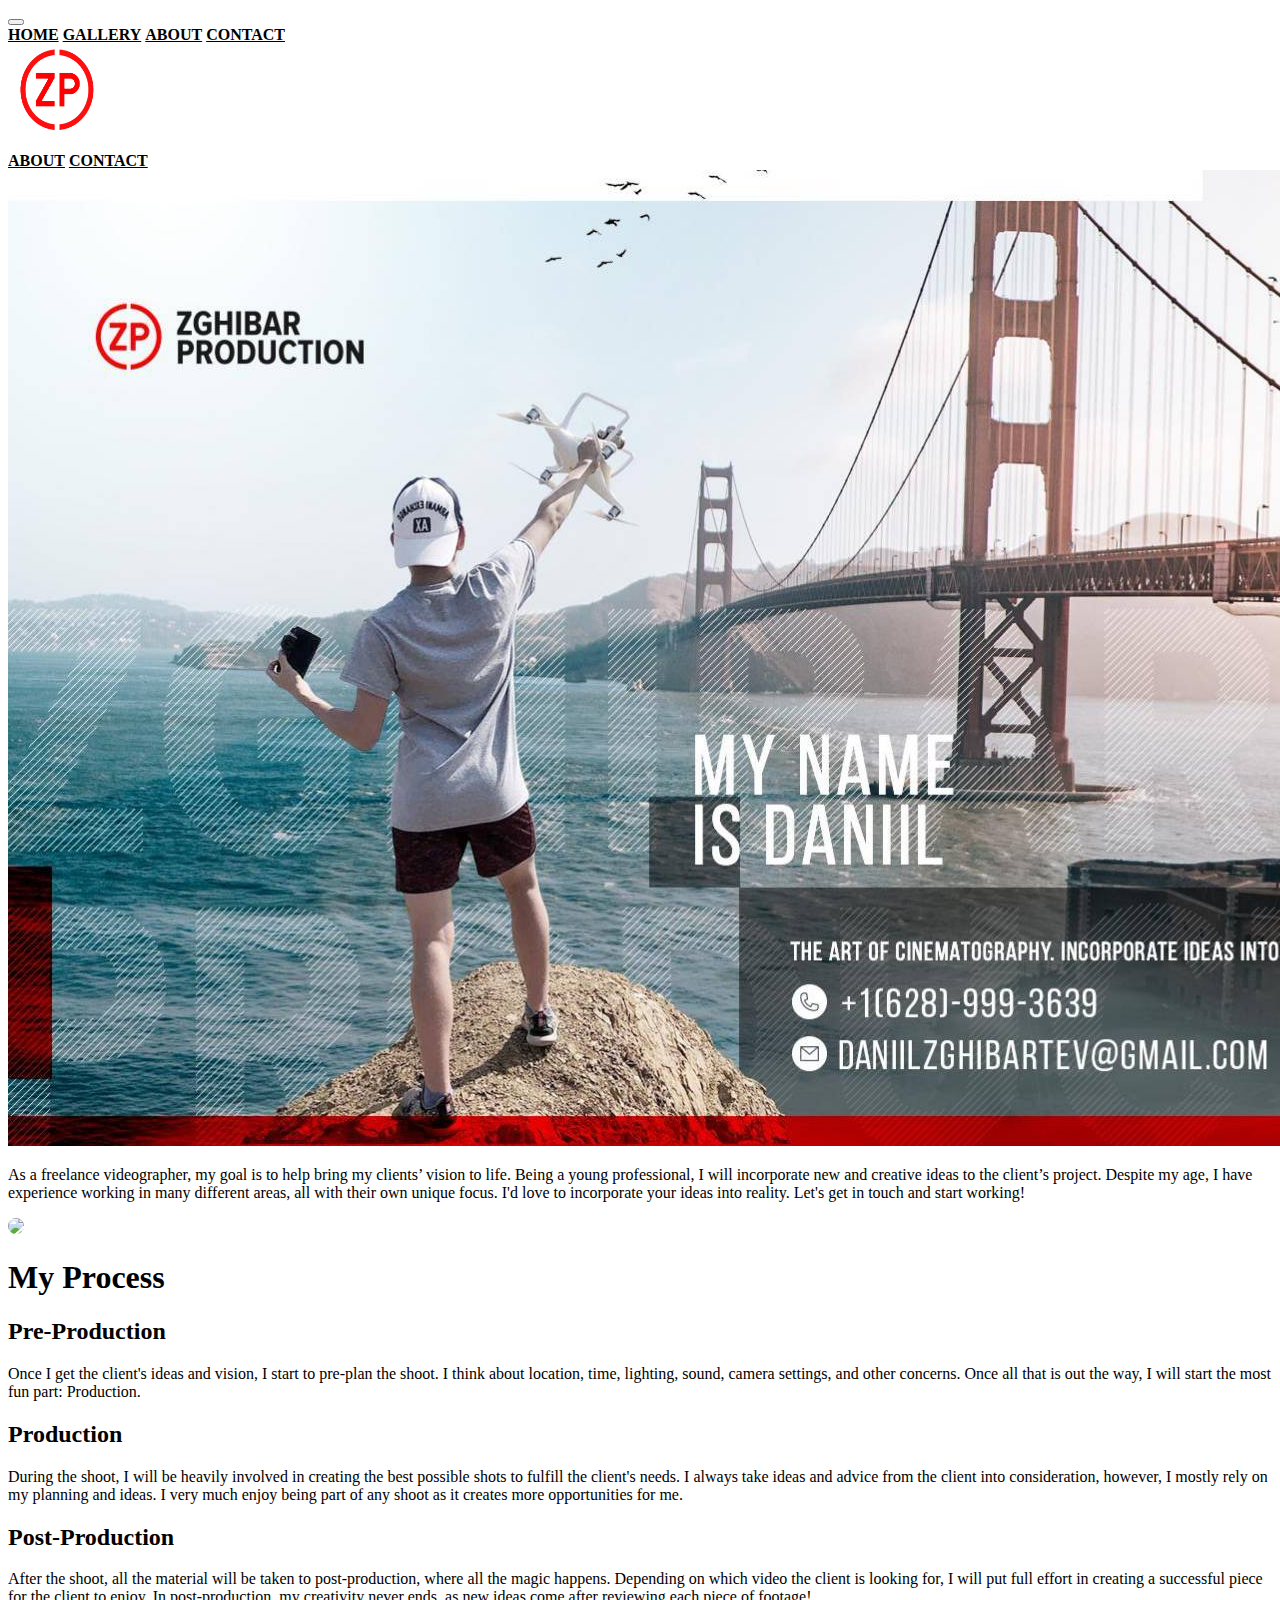
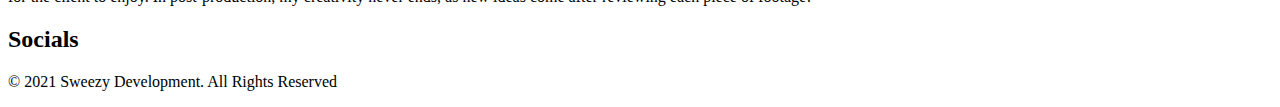
==== index.html @ af08205f "added text to homepage" ====
<!DOCTYPE html>
<html lang="en">
    <head>
        <meta charset="utf-8">
        <meta name="viewport" content="width=device-width, initial-scale=1">
        <!--favicon-->
        <link rel="shortcut icon" type="image/png" href="img/Logo.png">
        <!--Bootstrap CSS -->
        <link rel="stylesheet" href="https://use.fontawesome.com/releases/v5.15.3/css/all.css" integrity="sha384-SZXxX4whJ79/gErwcOYf+zWLeJdY/qpuqC4cAa9rOGUstPomtqpuNWT9wdPEn2fk" crossorigin="anonymous">
        <link href="https://cdn.jsdelivr.net/npm/bootstrap@5.0.1/dist/css/bootstrap.min.css" rel="stylesheet" integrity="sha384-+0n0xVW2eSR5OomGNYDnhzAbDsOXxcvSN1TPprVMTNDbiYZCxYbOOl7+AMvyTG2x" crossorigin="anonymous">
        <link rel="stylesheet" href="styles.css"/>
        <title>ZGHIBAR PRODUCTION</title>
    </head>
    <body>
        <nav id="mainNavbar" class="navbar navbar-expand-lg navbar-light py-0 mt-0 fixed-top">
            <button class="navbar-toggler" type="button" data-bs-toggle="collapse" data-bs-target="#navbarNavAltMarkup" aria-controls="navbarNavAltMarkup" aria-expanded="false" aria-label="Toggle navigation">
                <span class="navbar-toggler-icon"></span>
            </button>
            <div class="collapse navbar-collapse justify-content-end mx-auto" id="navbarNavAltMarkup">
                <div class="navbar-nav test">
                    <a class="nav-link" href="index.html">HOME</a>
                    <a class="nav-link" href="gallery.html">GALLERY</a>
                    <a class="nav-link d-lg-none" href="about.html">ABOUT</a>
                    <a class="nav-link d-lg-none" href="contact.html">CONTACT</a>  
                    
                </div>
            </div>
            <a class="navbar-brand mx-auto px-5" href="index.html">
                <img class="img-fluid" src="img/Logo.png" width="100px" height="100px">
            </a>
            <div class="navbar-collapse collapse">
                <div class="nav navbar-nav ml-auto">
                    <a class="nav-link" href="about.html">ABOUT</a>
                    <a class="nav-link" href="contact.html">CONTACT</a>                    
                </div>
            </div>
            <div class="d-lg-none navbar-toggler" style="border:none;">
                <span class="navbar-toggler-icon" style="visibility: hidden;"></span>
            </div>
        </nav>
        <!-- <div class="container-fluid px-0 contain parallax" style="background-color: aliceblue;">
            <div class="spacer1">
                <div class="row">
                    <div class="col">
                            <a href="#" target="#" class="btn rawbutton">Portfolio</a>
                    </div>
                </div>
            </div>
        </div> -->
        <img class="img-fluid" src="img/1600x976.jpg">
        <div class="container-fluid heading mt-5">
            <div class="row">
                <div class="col-md-9 col-12 text-center order-2">
                    <p>As a freelance videographer, my goal is to help bring my clients’ vision to life. Being a young professional, I will incorporate new and creative ideas to the client’s project. Despite my age, I have experience working in many different areas, all with their own unique focus. I'd love to incorporate your ideas into reality. Let's get in touch and start working!</p>
                </div>
                <div class="col-md-3 col-12 text-center order-1 mb-5">
                    <img class="img-fluid" style="border-radius: 50%;" width="300" src="https://img1.wsimg.com/isteam/ip/7cdf23d9-2dba-4257-8814-dbc3f72eb1b2/ig_18224212285000982.jpg/:/cr=t:0%25,l:0%25,w:100%25,h:100%25/rs=w:800,h:800,cg:true">
                </div>
            </div>
        </div>
        <div class="container-fluid text-center mt-3">
            <h1>My Process</h1>
            <div class="row">
                <div class="col-12 col-md-4">
                    <h2>Pre-Production</h2>
                    <p>Once I get the client's ideas and vision, I start to pre-plan the shoot. I think about location, time, lighting, sound, camera settings, and other concerns. Once all that is out the way, I will start the most fun part: Production. </p>
                </div>
                <div class="col-12 col-md-4">
                    <h2>Production</h2>
                    <p>During the shoot, I will be heavily involved in creating the best possible shots to fulfill the client's needs. I always take ideas and advice from the client into consideration, however, I mostly rely on my planning and ideas. I very much enjoy being part of any shoot as it creates more opportunities for me.</p>
                </div>
                <div class="col-12 col-md-4">
                    <h2>Post-Production</h2>
                    <p>After the shoot, all the material will be taken to post-production, where all the magic happens. Depending on which video the client is looking for, I will put full effort in creating a successful piece for the client to enjoy. In post-production, my creativity never ends, as new ideas come after reviewing each piece of footage!</p>
                </div>
            </div>
        </div>
        <footer class="container-fluid text-center bg-secondary">
            <div class="row text-center">
                <div class="col-12">
                    <h2>Socials</h2> 
                    <a class="text-dark" href="https://www.instagram.com/zghibarproduction/?hl=en" target="blank"><i class="fab fa-instagram fa-2x"></i></a>
                    <a class="text-dark" href="https://www.tiktok.com/@zghibarproduction" target="blank"><i class="fab fa-tiktok fa-2x"></i></a> 
                    <a class="text-dark" href="https://www.youtube.com/channel/UCkbkueTZ_IdXiA-SVlp3xdw" target="blank"><i class="fab fa-youtube fa-2x"></i></a> 
                    <a class="text-dark" href="https://www.linkedin.com/in/daniil-zghibartev-b671791b6/" target="blank"><i class="fab fa-linkedin fa-2x"></i></a> 
                </div>
            </div>
            <div class="row">
                <div class="col-3"></div>
                <div class="col-6 mt-5">
                    <p>© 2021 Sweezy Development. All Rights Reserved</p>
                </div>
                <div class="col-3"></div>
            </div>
        </footer>
    <script src="https://code.jquery.com/jquery-3.3.1.slim.min.js" integrity="sha384-q8i/X+965DzO0rT7abK41JStQIAqVgRVzpbzo5smXKp4YfRvH+8abtTE1Pi6jizo" crossorigin="anonymous"></script>
    <script src="https://cdn.jsdelivr.net/npm/@popperjs/core@2.9.2/dist/umd/popper.min.js" integrity="sha384-IQsoLXl5PILFhosVNubq5LC7Qb9DXgDA9i+tQ8Zj3iwWAwPtgFTxbJ8NT4GN1R8p" crossorigin="anonymous"></script>
    <script src="https://cdn.jsdelivr.net/npm/bootstrap@5.0.2/dist/js/bootstrap.min.js" integrity="sha384-cVKIPhGWiC2Al4u+LWgxfKTRIcfu0JTxR+EQDz/bgldoEyl4H0zUF0QKbrJ0EcQF" crossorigin="anonymous"></script>
    <script>
        $(function () {
            $(document).scroll(function () {
                var $nav = $("#mainNavbar");
                $nav.toggleClass("scrolled", $(this).scrollTop() > $nav.height()-100);
            });
        });
    </script>
    <script src="script.js"></script>    
    </body>
</html>
---- styles.css ----
#mainNavbar {
    font-size: 1rem;
    font-weight: 400;
    background-color: transparent
}

#mainNavbar .navbar-brand {
    color: #ea1c2c;
    font-size: 2rem;
}
#mainNavbar .nav-link {
    color: black;
    font-weight: 600;
}

#mainNavbar .nav-link:hover {
    color: #ea1c2c;
}

#mainNavbar.scrolled {
    background: #ffffff;
    transition: background 500ms;
}
/* test {
    color: black;
}
#mainNavBar test.scrolled {
    color: white;
} */

.spacer1 {
    height: 976px;
    display: flex;
    justify-content: center;
    align-items: center;
    /* background-color: rgba(0, 0, 0, 0.65); */
}
.parallax {
    /* The image used */
    background-image: url(img/1600x976.jpg);
    /* Full height */
    /* width: 100%;
    height: 100vh; */
    /* Create the parallax scrolling effect */
    /* background-attachment: fixed;
    background-position: center center;
    background-repeat: no-repeat;
    background-size: cover;
    background-color: #464646;
     */
    background-attachment: fixed;
    background-repeat:no-repeat;
    background-size:contain;
    /* background-size: ; */
    background-position:center center;
}
.rawbutton {
    border-radius: 40px;
    border-width: 4px;
    padding: 14px 60px;
    border-color: white;
    color: white;
    background-color: transparent;
}
/* .heading {
    margin-top: 100px;
} */

@media (max-width: 576px) {
    .spacer1 {
        height: 500px;
    }
    .parallax {
        background-attachment: fixed;
    }
}

@media (max-width: 767px) {
    .spacer1 {
        height: 670px;
    }
}

@media (max-width: 960px) {
    .spacer1 {
        height: 900px;
    }
}
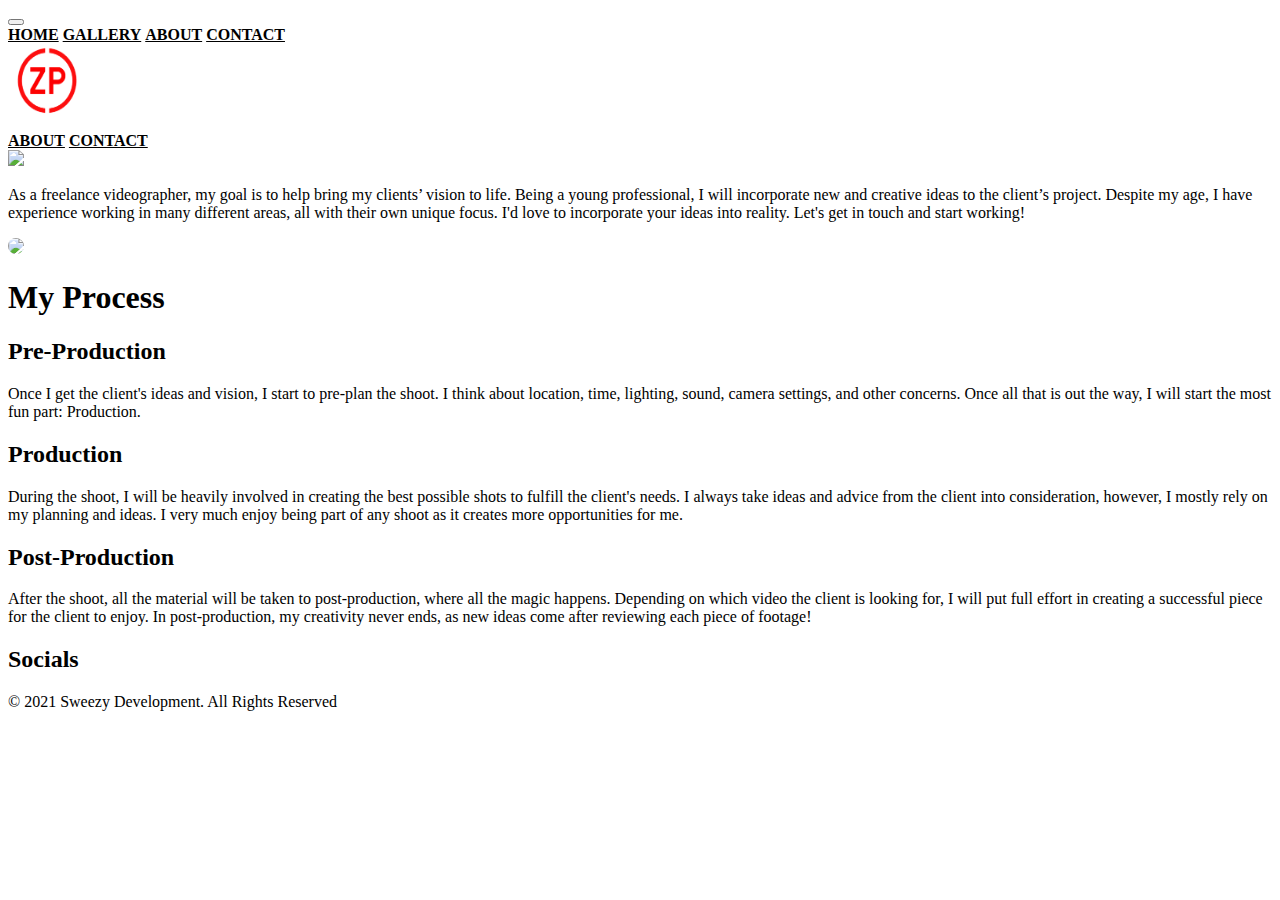
==== commit b1e33c52: "added new images" ====
--- a/index.html
+++ b/index.html
@@ -26,7 +26,7 @@
                 </div>
             </div>
             <a class="navbar-brand mx-auto px-5" href="index.html">
-                <img class="img-fluid" src="img/Logo.png" width="100px" height="100px">
+                <img class="img-fluid" src="img/Logo.png" width="80px" height="80px">
             </a>
             <div class="navbar-collapse collapse">
                 <div class="nav navbar-nav ml-auto">
@@ -47,7 +47,7 @@
                 </div>
             </div>
         </div> -->
-        <img class="img-fluid" src="img/1600x976.jpg">
+        <img class="img-fluid" src="img/landingpage.png">
         <div class="container-fluid heading mt-5">
             <div class="row">
                 <div class="col-md-9 col-12 text-center order-2">
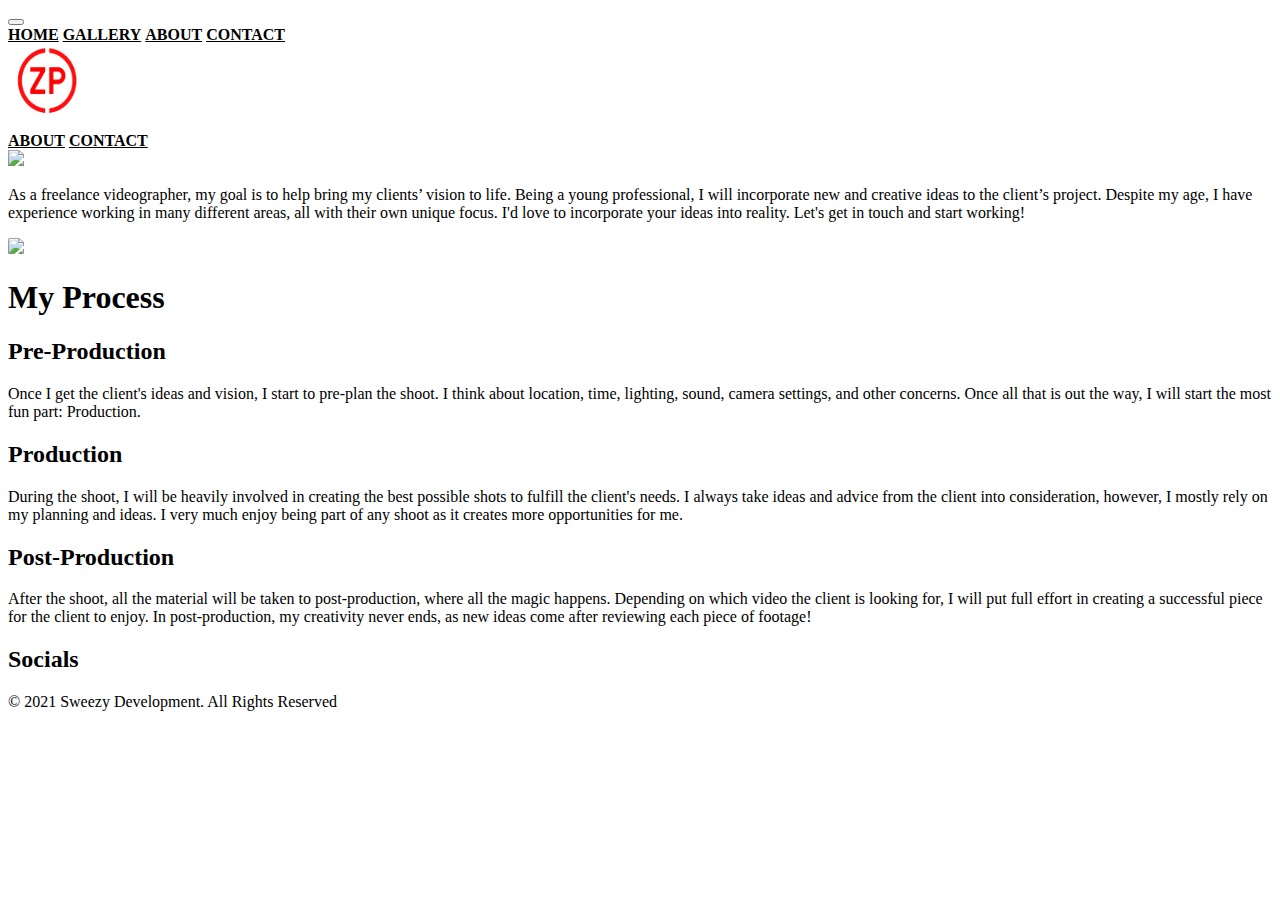
==== commit 9d6a3cf6: "fixed landing page" ====
--- a/index.html
+++ b/index.html
@@ -47,14 +47,14 @@
                 </div>
             </div>
         </div> -->
-        <img class="img-fluid" src="img/landingpage.png">
+        <img class="img-fluid" src="img/landingpage.jpg">      
         <div class="container-fluid heading mt-5">
             <div class="row">
                 <div class="col-md-9 col-12 text-center order-2">
                     <p>As a freelance videographer, my goal is to help bring my clients’ vision to life. Being a young professional, I will incorporate new and creative ideas to the client’s project. Despite my age, I have experience working in many different areas, all with their own unique focus. I'd love to incorporate your ideas into reality. Let's get in touch and start working!</p>
                 </div>
                 <div class="col-md-3 col-12 text-center order-1 mb-5">
-                    <img class="img-fluid" style="border-radius: 50%;" width="300" src="https://img1.wsimg.com/isteam/ip/7cdf23d9-2dba-4257-8814-dbc3f72eb1b2/ig_18224212285000982.jpg/:/cr=t:0%25,l:0%25,w:100%25,h:100%25/rs=w:800,h:800,cg:true">
+                    <img class="img-fluid" style="border-radius: 10%; width: 300px;" src="img/danil1.jpg">
                 </div>
             </div>
         </div>
@@ -100,7 +100,7 @@
         $(function () {
             $(document).scroll(function () {
                 var $nav = $("#mainNavbar");
-                $nav.toggleClass("scrolled", $(this).scrollTop() > $nav.height()-100);
+                $nav.toggleClass("scrolled", $(this).scrollTop() > $nav.height()-50);
             });
         });
     </script>
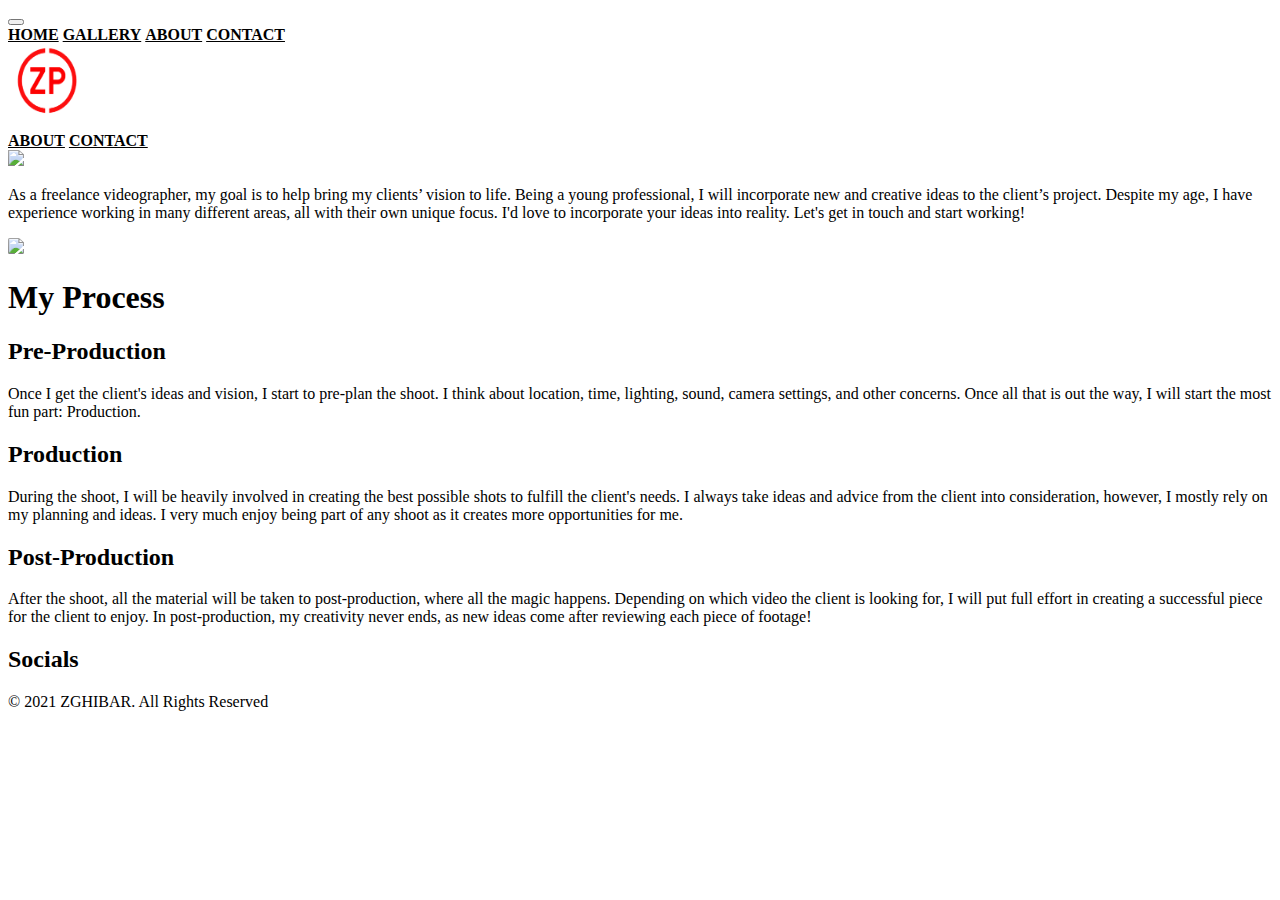
==== commit 158df808: "updated footer" ====
--- a/index.html
+++ b/index.html
@@ -54,7 +54,7 @@
                     <p>As a freelance videographer, my goal is to help bring my clients’ vision to life. Being a young professional, I will incorporate new and creative ideas to the client’s project. Despite my age, I have experience working in many different areas, all with their own unique focus. I'd love to incorporate your ideas into reality. Let's get in touch and start working!</p>
                 </div>
                 <div class="col-md-3 col-12 text-center order-1 mb-5">
-                    <img class="img-fluid" style="border-radius: 10%; width: 300px;" src="img/danil1.jpg">
+                    <img class="img-fluid" style="border-radius: 10%; width: 300px;" src="img/danil.jpg">
                 </div>
             </div>
         </div>
@@ -83,12 +83,14 @@
                     <a class="text-dark" href="https://www.tiktok.com/@zghibarproduction" target="blank"><i class="fab fa-tiktok fa-2x"></i></a> 
                     <a class="text-dark" href="https://www.youtube.com/channel/UCkbkueTZ_IdXiA-SVlp3xdw" target="blank"><i class="fab fa-youtube fa-2x"></i></a> 
                     <a class="text-dark" href="https://www.linkedin.com/in/daniil-zghibartev-b671791b6/" target="blank"><i class="fab fa-linkedin fa-2x"></i></a> 
+                    <a class="text-dark" href="mailto: zghibarproduction@gmail.com"><i class="far fa-envelope fa-2x"></i></a>
+                    <a class="text-dark" href="(628)-999-3639"><i class="fas fa-phone-square fa-2x"></i></a>
                 </div>
             </div>
             <div class="row">
                 <div class="col-3"></div>
                 <div class="col-6 mt-5">
-                    <p>© 2021 Sweezy Development. All Rights Reserved</p>
+                    <p>© 2021 ZGHIBAR. All Rights Reserved</p>
                 </div>
                 <div class="col-3"></div>
             </div>
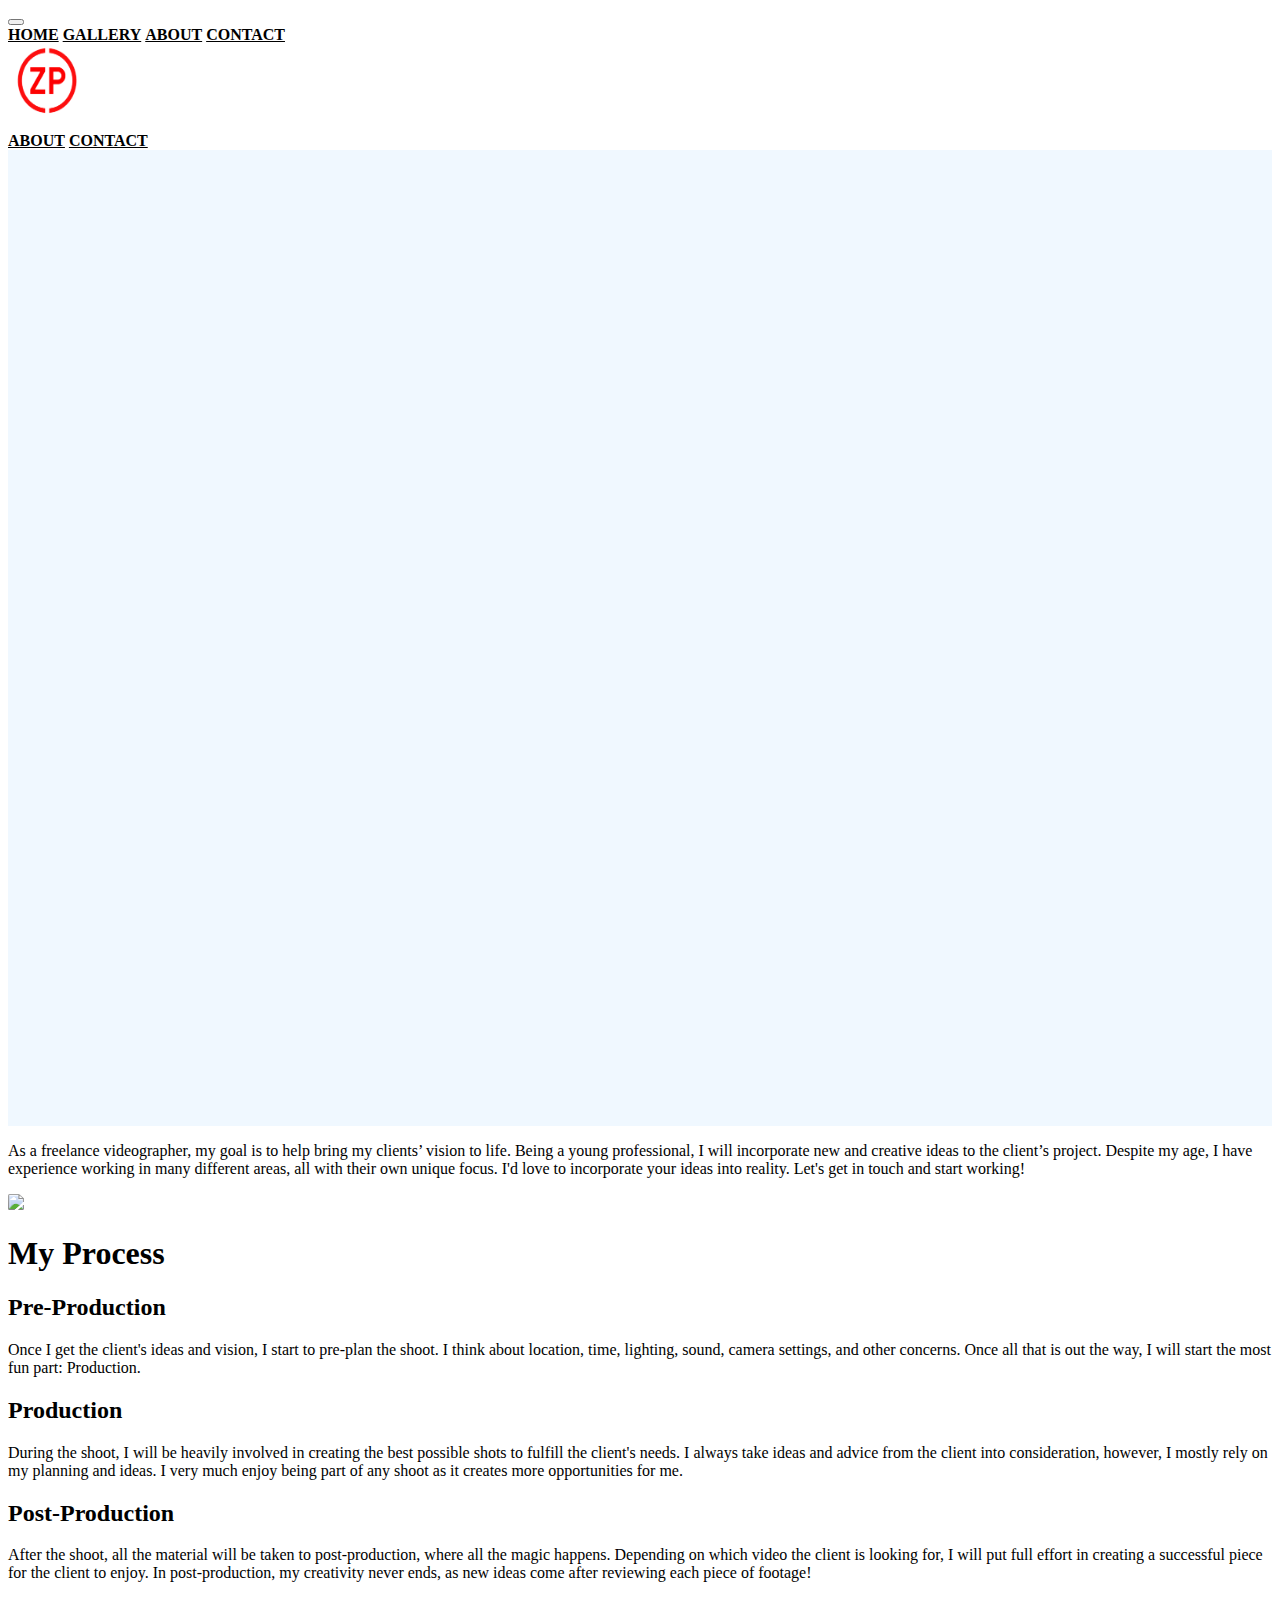
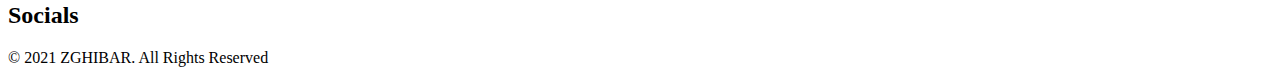
==== commit 01099603: "" ====
--- a/index.html
+++ b/index.html
@@ -16,7 +16,7 @@
             <button class="navbar-toggler" type="button" data-bs-toggle="collapse" data-bs-target="#navbarNavAltMarkup" aria-controls="navbarNavAltMarkup" aria-expanded="false" aria-label="Toggle navigation">
                 <span class="navbar-toggler-icon"></span>
             </button>
-            <div class="collapse navbar-collapse justify-content-end mx-auto" id="navbarNavAltMarkup">
+            <div class="collapse navbar-collapse justify-content-end" id="navbarNavAltMarkup">
                 <div class="navbar-nav test">
                     <a class="nav-link" href="index.html">HOME</a>
                     <a class="nav-link" href="gallery.html">GALLERY</a>
@@ -38,16 +38,16 @@
                 <span class="navbar-toggler-icon" style="visibility: hidden;"></span>
             </div>
         </nav>
-        <!-- <div class="container-fluid px-0 contain parallax" style="background-color: aliceblue;">
+        <div class="container-fluid px-0 contain parallax" style="background-color: aliceblue;">
             <div class="spacer1">
-                <div class="row">
+                <!-- <div class="row">
                     <div class="col">
                             <a href="#" target="#" class="btn rawbutton">Portfolio</a>
                     </div>
-                </div>
+                </div> -->
             </div>
-        </div> -->
-        <img class="img-fluid" src="img/landingpage.jpg">      
+        </div>
+        <!-- <img class="img-fluid" src="img/landingpage.jpg">       -->
         <div class="container-fluid heading mt-5">
             <div class="row">
                 <div class="col-md-9 col-12 text-center order-2">
--- a/styles.css
+++ b/styles.css
@@ -38,7 +38,7 @@
 }
 .parallax {
     /* The image used */
-    background-image: url(img/1600x976.jpg);
+    background-image: url(img/landingpage.jpg);
     /* Full height */
     /* width: 100%;
     height: 100vh; */
@@ -49,10 +49,10 @@
     background-size: cover;
     background-color: #464646;
      */
+
     background-attachment: fixed;
     background-repeat:no-repeat;
     background-size:contain;
-    /* background-size: ; */
     background-position:center center;
 }
 .rawbutton {
